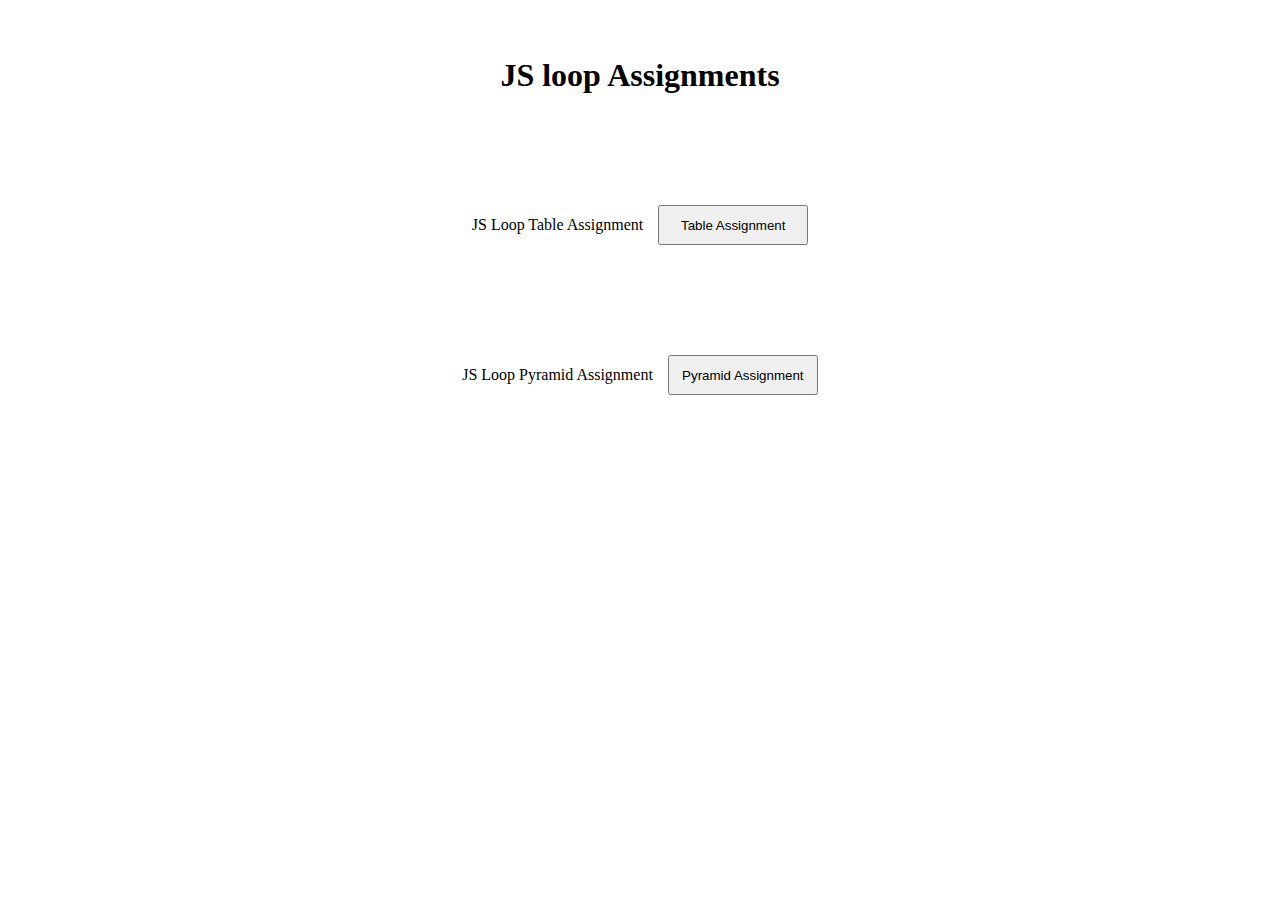
==== index.html @ 1c01213b "first commit" ====
<!DOCTYPE html>
<html lang="en">
<head>
    <meta charset="UTF-8">
    <meta name="viewport" content="width=device-width, initial-scale=1.0">
    <title>Document</title>
    <link rel="stylesheet" href="style.css">
</head>
<body>
    <div class="main">
        <div class="header">
            <h1>JS loop Assignments</h1>
        </div>
        <div class="button">
            JS Loop Table Assignment <button><a href="./table.html">Table Assignment</a></button>
        </div>
        <div class="button">
            JS Loop Pyramid Assignment <button><a href="./pyramid.html">Pyramid Assignment</a></button>
        </div>
    </div>
    <!-- <script src="app.js"></script> -->

</body>
</html>
---- style.css ----
*{
 margin: 0;
 padding: 0;
 box-sizing: border-box;
}

.main{
    width: 100%;
    height: auto;
}

.header{
    width: 100%;
    height: 150px;
    display: flex;
    justify-content: center;
    align-items: center;

}

.button{   
    width: 100%;
    height: 150px;
    display: flex;
    justify-content: center;
    align-items: center;
}

.button button{
    margin: 0px 0px 0px 15px;
    width: 150px;
    height: 40px;
}

.button button a{
    text-decoration: none;
    color: black;
}

.input{
    width: 100%;
    height: 150px;
    display: flex;
    justify-content: center;
    align-items: center;
}

.input input{
    width: 350px;
    height: 40px;
}

.input button{
    margin: 0px 0px 0px 15px;
    width: 150px;
    height: 40px;
}

.input button a{
    text-decoration: none;
    color: black;
}

.table{
    width: 100%;
    height: auto; 
    display: flex;
    justify-content: space-evenly;
    flex-wrap: wrap;
    flex-direction: row;
}

.main_pyramid{
    width: 100%;
    height: 500px;
    display: flex;
    justify-content: center;
    align-items: center;
}
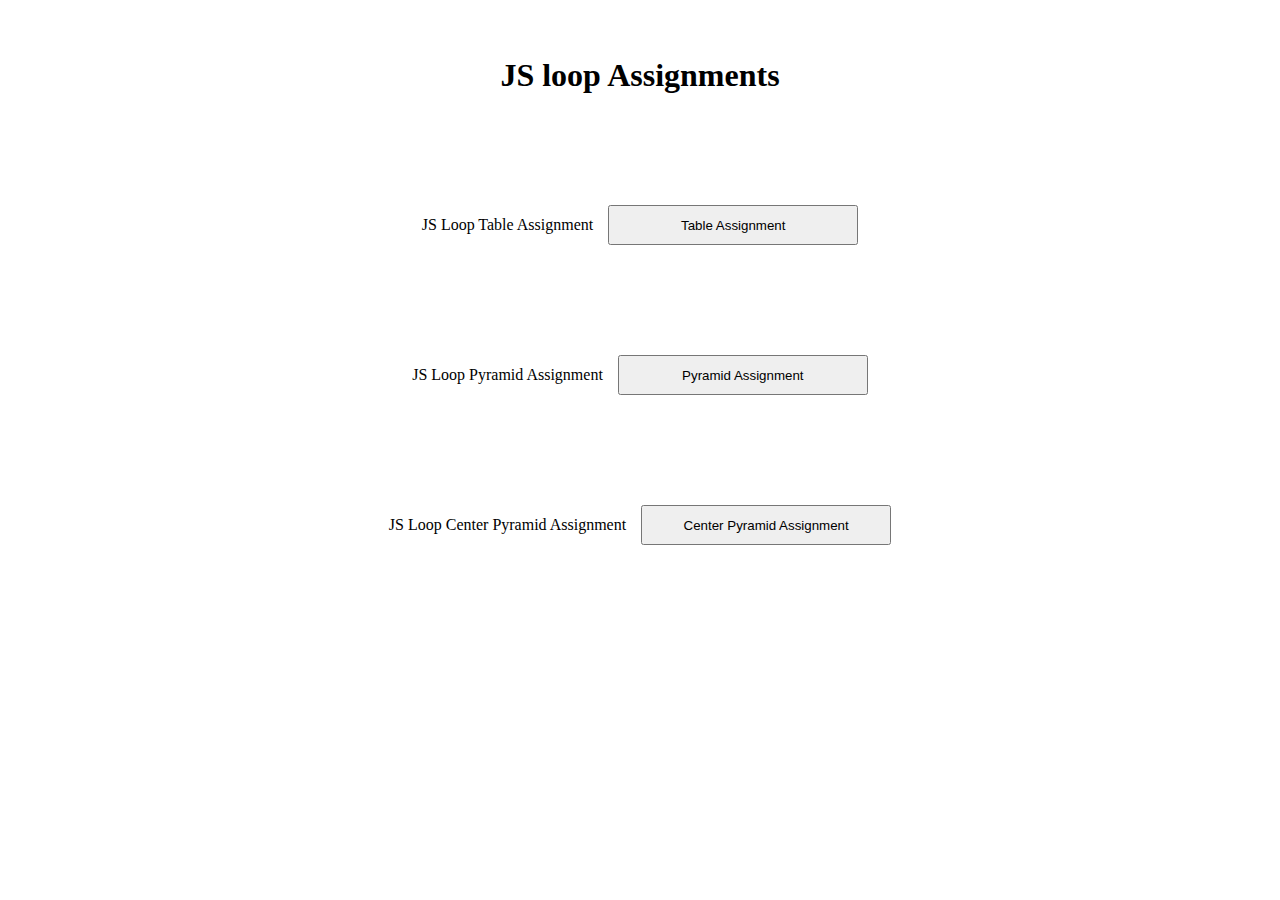
==== commit 0f2d9f54: "third commit" ====
--- a/index.html
+++ b/index.html
@@ -17,6 +17,9 @@
         <div class="button">
             JS Loop Pyramid Assignment <button><a href="./pyramid.html">Pyramid Assignment</a></button>
         </div>
+        <div class="button">
+            JS Loop Center Pyramid Assignment <button><a href="./center.html">Center Pyramid Assignment</a></button>
+        </div>
     </div>
     <!-- <script src="app.js"></script> -->
 
--- a/style.css
+++ b/style.css
@@ -28,7 +28,7 @@
 
 .button button{
     margin: 0px 0px 0px 15px;
-    width: 150px;
+    width: 250px;
     height: 40px;
 }
 
@@ -76,4 +76,24 @@
     display: flex;
     justify-content: center;
     align-items: center;
-}+}
+
+.links{
+    width: 100%;
+    height: 150px;
+    display: flex;
+    justify-content: center;
+    align-items: center;
+}
+
+.links button{
+    margin: 0px 0px 0px 15px;
+    width: 250px;
+    height: 40px;
+}
+
+.links button a{
+    text-decoration: none;
+    color: black;
+}
+
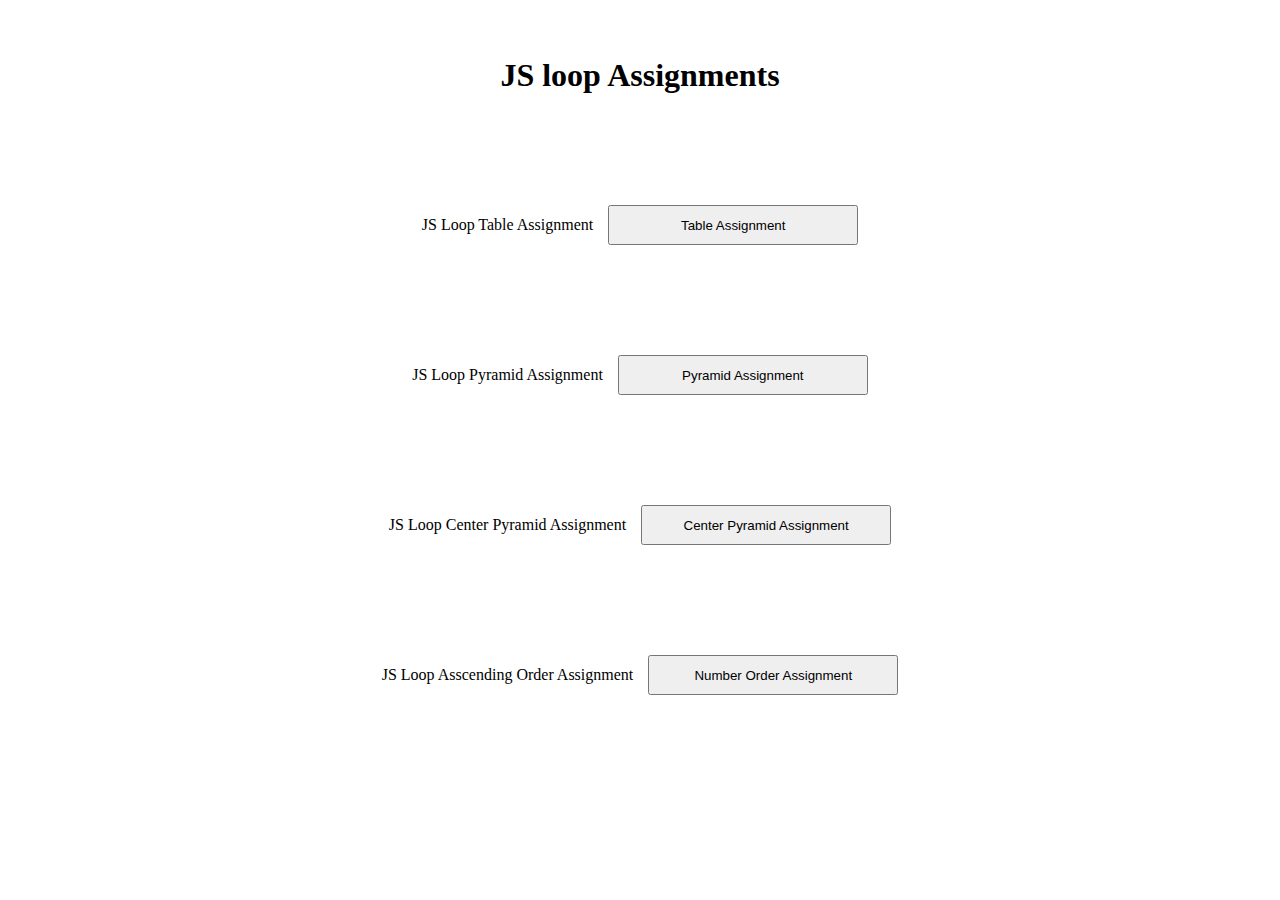
==== commit 6e16ea3f: "fourth commit" ====
--- a/index.html
+++ b/index.html
@@ -20,6 +20,9 @@
         <div class="button">
             JS Loop Center Pyramid Assignment <button><a href="./center.html">Center Pyramid Assignment</a></button>
         </div>
+        <div class="button">
+            JS Loop Asscending Order Assignment <button><a href="./numberOrder.html">Number Order Assignment</a></button>
+        </div>
     </div>
     <!-- <script src="app.js"></script> -->
 
--- a/style.css
+++ b/style.css
@@ -18,7 +18,7 @@
 
 }
 
-.button{   
+.button{
     width: 100%;
     height: 150px;
     display: flex;
@@ -72,7 +72,7 @@
 
 .main_pyramid{
     width: 100%;
-    height: 500px;
+    height: auto;
     display: flex;
     justify-content: center;
     align-items: center;
@@ -97,3 +97,18 @@
     color: black;
 }
 
+.number{
+    width: 100%;
+    height: auto;
+    display: flex;
+    justify-content: space-around;
+}
+
+.result{
+    width: 100%;
+    height: 150px;
+    display: flex;
+    justify-content: space-around;
+}
+
+
